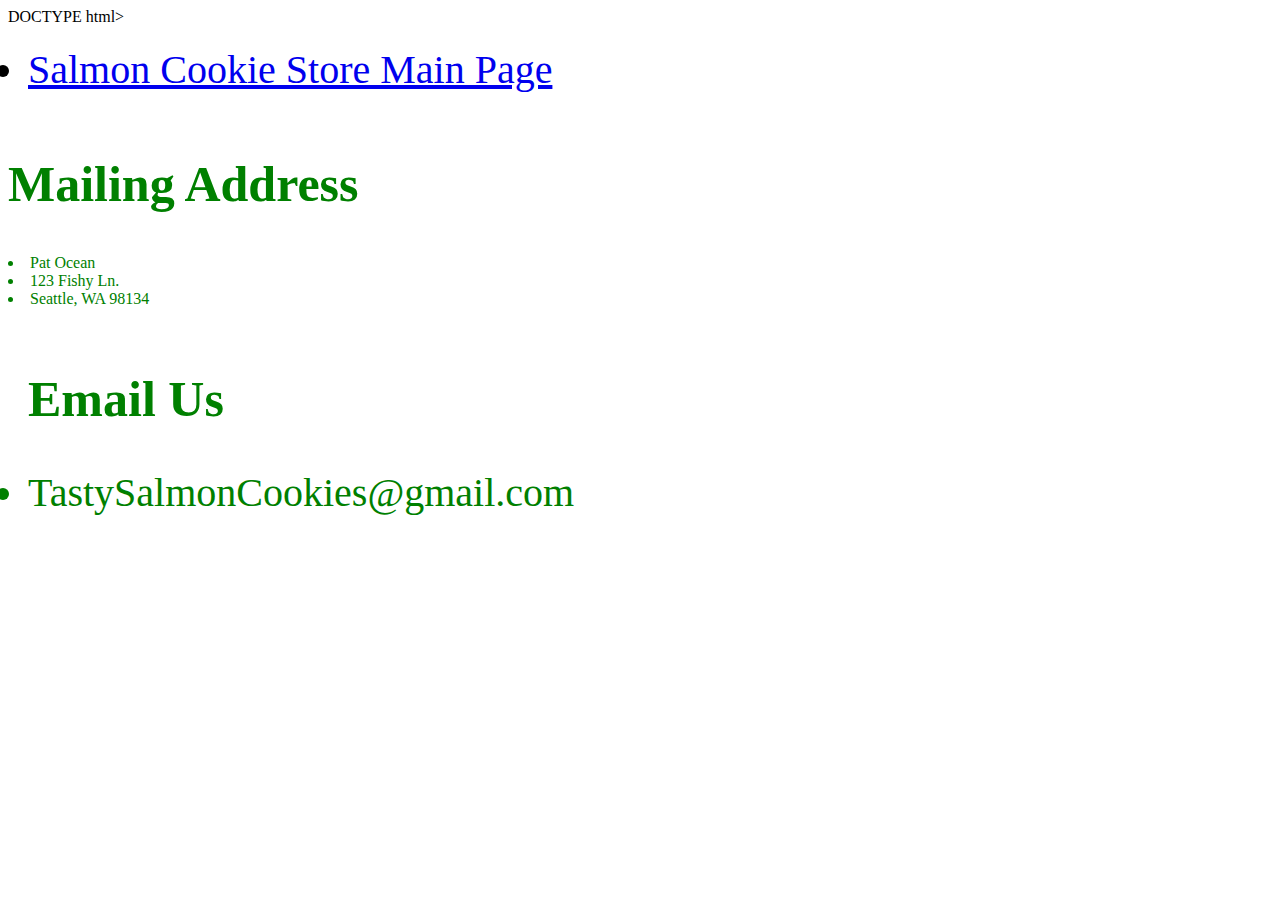
==== contact_us.html @ d68119a8 "updating changes" ====
DOCTYPE html>
<html>
  <head>
    <meta charset="utf-8">
    <title>About Us</title>
      <link rel="stylesheet" type="text/css" href="contactusstyle.css">
  </head>
  <header>
    <nav id="navigation_bar">
      <ul>
        <li><a href=index.html>Salmon Cookie Store Main Page</a></li>
      </ul>
    </nav>
  </header>
  <main>
      <img src=""
      <ul>
        <h2>Mailing Address</h2>
        <li>Pat Ocean</li>
          <li>123 Fishy Ln.</li>
          <li>Seattle, WA 98134</li>
          </ul>
          <ul>
            <h2>Email Us</h2>
            <li>TastySalmonCookies@gmail.com</li>

    </div>
  </main>
  <footer>
  </footer>
</body>
</html>
---- contactusstyle.css ----
main {
font-family: inherit;
color: green;

}

nav {
  width: 960px;
  margin: 0 auto;
  display: inline-block;
}


 h2{
   font-size: 50px;
 }

 ul{

  font-size: 40px;
  margin: 0 auto;
  float: left;
  padding: 20px;
  border: none;
}
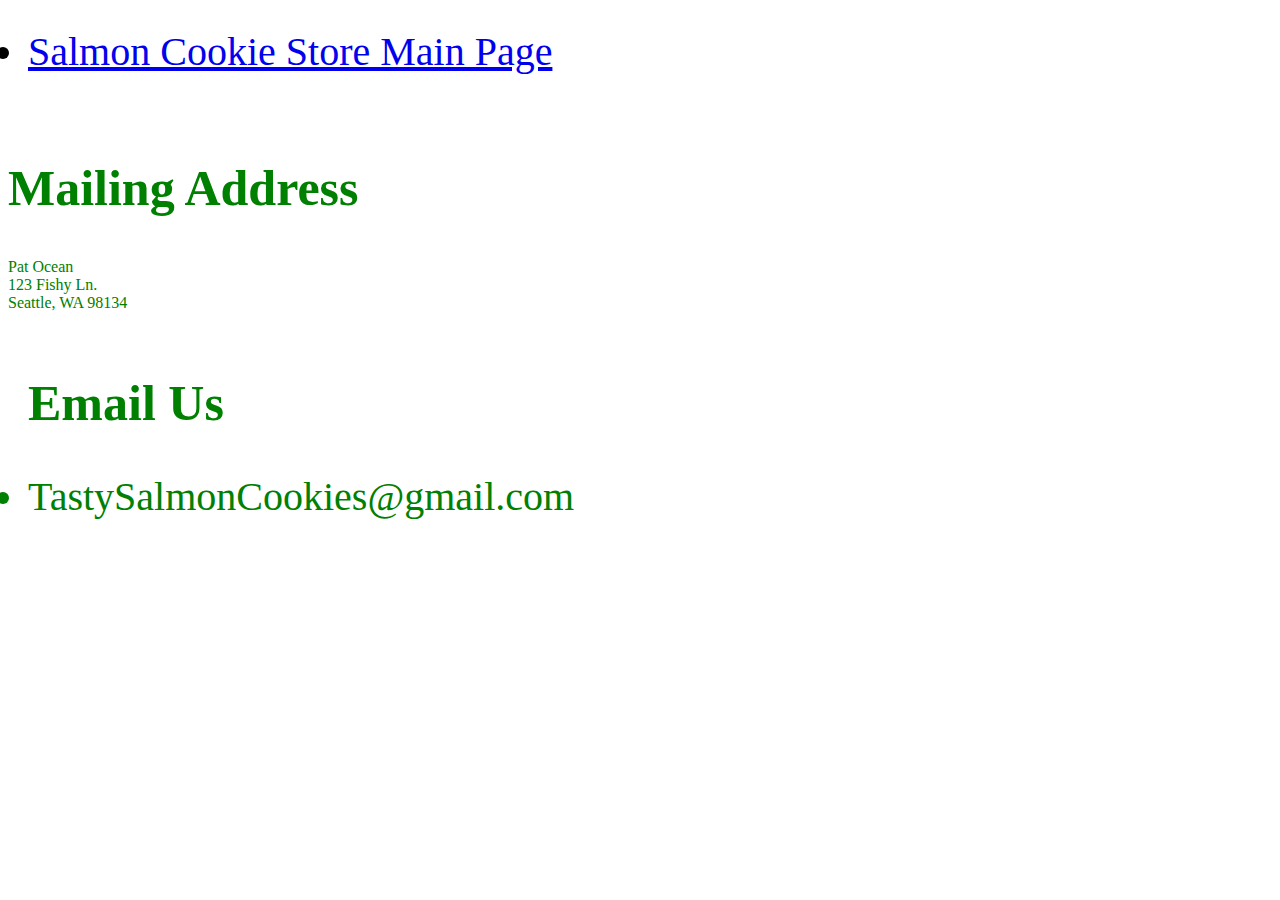
==== commit c2a2711d: "Update contact_us.html" ====
--- a/contact_us.html
+++ b/contact_us.html
@@ -1,4 +1,4 @@
-DOCTYPE html>
+<!DOCTYPE html>
 <html>
   <head>
     <meta charset="utf-8">
--- a/contactusstyle.css
+++ b/contactusstyle.css
@@ -1,25 +1,52 @@
-main {
-font-family: inherit;
-color: green;
-
-}
-
-nav {
-  width: 960px;
-  margin: 0 auto;
-  display: inline-block;
-}
-
-
- h2{
-   font-size: 50px;
- }
-
- ul{
-
-  font-size: 40px;
-  margin: 0 auto;
-  float: left;
-  padding: 20px;
-  border: none;
-}
+main {
+font-family: inherit;
+color: green;
+
+}
+
+nav {
+  width: 960px;
+  margin: 0 auto;
+  display: inline-block;
+}
+
+
+ h2{
+   font-size: 50px;
+ }
+
+ ul{
+
+  font-size: 40px;
+  margin: 0 auto;
+  float: left;
+  padding: 20px;
+  border: none;
+}
+
+
+main {
+font-family: inherit;
+color: green;
+
+}
+
+nav {
+  width: 960px;
+  margin: 0 auto;
+  display: inline-block;
+}
+
+
+ h2{
+   font-size: 50px;
+ }
+
+ ul{
+
+  font-size: 40px;
+  margin: 0 auto;
+  float: left;
+  padding: 20px;
+  border: none;
+}
